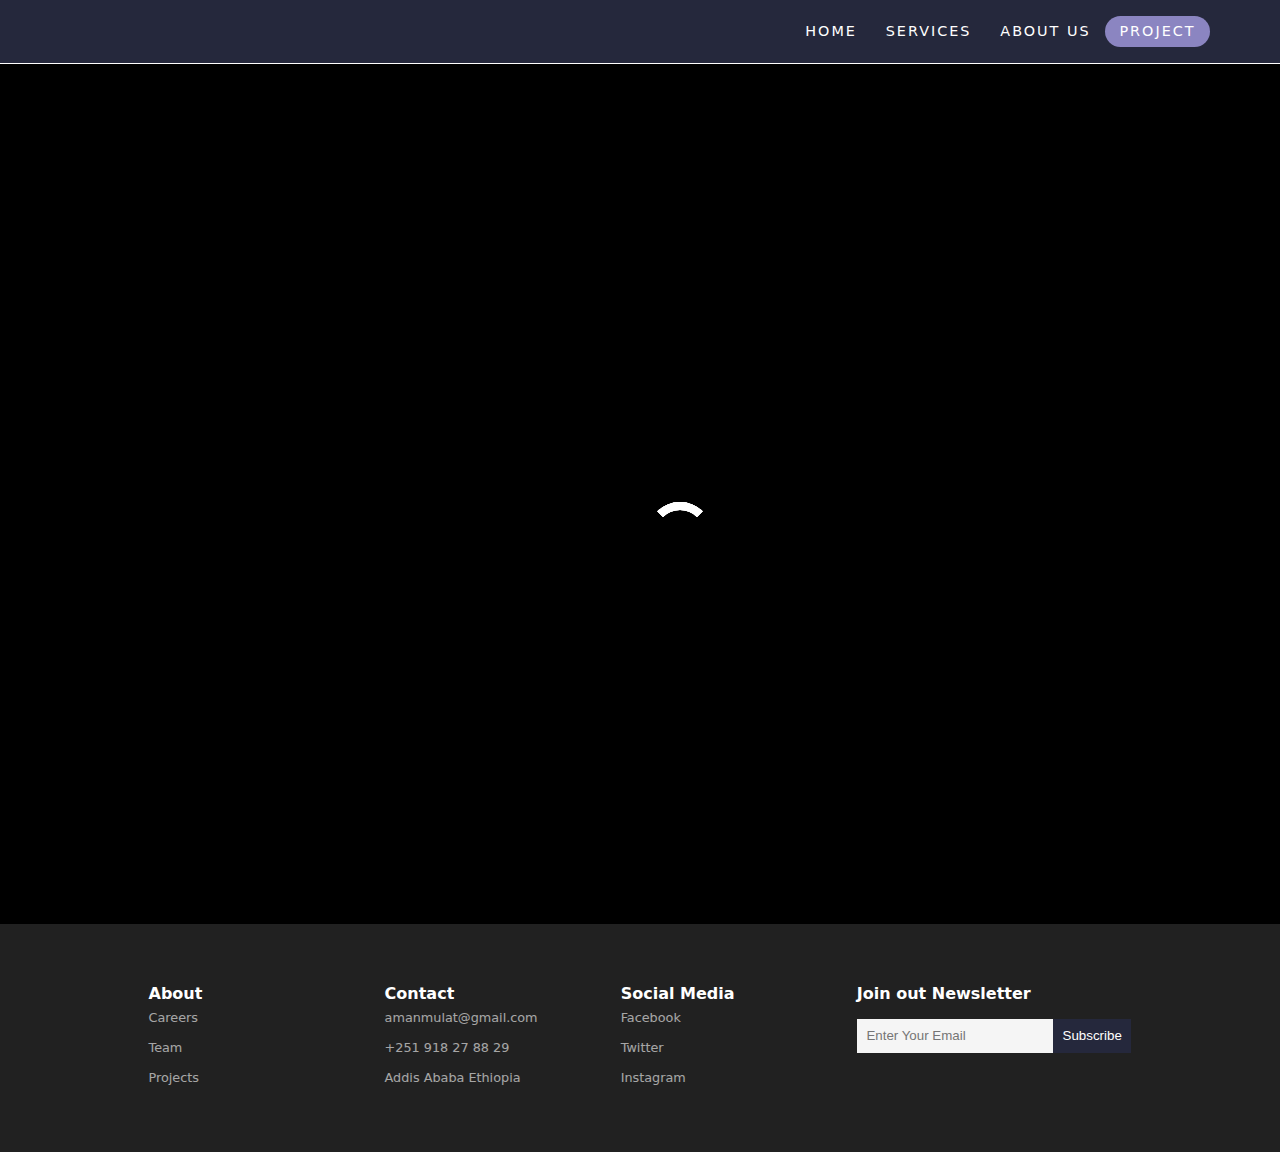
==== project2 copy.html @ db8d0e85 "edit projects paragraph" ====
<!DOCTYPE html>
<html lang="en">

<head>
    <meta charset="UTF-8">
    <meta http-equiv="X-UA-Compatible" content="IE=edge">
    <meta name="viewport" content="width=device-width, initial-scale=1.0">
    <link rel="stylesheet" href="style/all.min.css">

    <link rel="icon" href="image/whtie-logo.ico" type="image/x-icon">
    <link rel="preconnect" href="https://fonts.googleapis.com">
    <link rel="preconnect" href="https://fonts.gstatic.com" crossorigin>
    <link href="https://fonts.googleapis.com/css2?family=Noto+Serif+Ethiopic:wght@100;300;500;600&display=swap"
        rel="stylesheet">
    <link rel="stylesheet" href="./style/style.css">
    <link rel="stylesheet" href="./style/navigation copy.css">
    <link rel="stylesheet" href="./style/virtualpage.css">
    <link rel="stylesheet" href="./style/spinner.css">
    <link rel="stylesheet" href="style/footer.css">


    <title>Eyita: Projects</title>
</head>

<body>
    <header class="nav_wraper">
        <nav class="container">
            <a href="index.html" class="site-logo">
                <div></div>
            </a>
            <input type="checkbox" class="menu_toggler" />
            <div class="hamburger">
                <div></div>
            </div>
            <div class="menu">
                <div>
                    <div>
                        <ul class="nav__list">

                            <li id="homeli" class="nav__list-item"><a class="nav__link" href="index.html#home">Home</a>
                            </li>
                            <li id="servicesli" class="nav__list-item"><a class="nav__link "
                                    href="index.html#services">Services</a>
                            </li>
                            <li id="aboutli" class="nav__list-item"><a class="nav__link" href="index.html#about">About
                                    Us</a></li>
                            <li id="projectli" class="nav__list-item active"><a class="nav__link "
                                    href="index.html#project">Project</a></li>
                        </ul>
                    </div>
                </div>
            </div>
        </nav>
    </header>
    <main>
        <section id="project" class="virtualPage">
            <div class="spinnerpage">
                <div class="lds-ring">
                    <div></div>
                    <div></div>
                    <div></div>
                    <div></div>
                </div>
            </div>
            <div class="iframe_container">
                <iframe style="max-width:100%;width:100%;height:100%;"
                    src="https://surafel-zt.github.io/3dvista2/" frameborder="0" allowfullscreen="true"
                    mozallowfullscreen="true" webkitallowfullscreen="true" allowvr="true"
                    allow="accelerometer; autoplay; clipboard-write; encrypted-media; gyroscope; picture-in-picture; vr"></iframe>
            </div>
        </section>
        <footer class="footer">
            <div class="footercontaner container">
                <div class="footerSections">
                    <h3>About</h3>
                    <ul class="footersection_content">
                        <li><a href="#">Careers</a></li>
                        <li><a href="#">Team</a></li>
                        <li><a href="#">Projects</a></li>
                    </ul>
                </div>
                <div class="footerSections">
                    <h3>Contact</h3>
                    <ul class="footersection_content">
                        <li><a href="#">amanmulat@gmail.com</a></li>
                        <li><a href="#">+251 918 27 88 29</a></li>
                        <li><a href="#">Addis Ababa Ethiopia</a></li>
                    </ul>
                </div>
                <div class="footerSections">
                    <h3>Social Media</h3>
                    <ul class="footersection_content">
                        <li><a href="#">Facebook</a></li>
                        <li><a href="#">Twitter</a></li>
                        <li><a href="#">Instagram</a></li>
                    </ul>
                </div>
                <div class="footerSections">
                    <h3>Join out Newsletter</h3>
                    <form action="#" class="form">
                        <input type="email" placeholder="Enter Your Email" required>
                        <div class="footer_button"><input type="submit" value="Subscribe"></div>
                    </form>
                </div>
            </div>

        </footer>
    </main>
    <script src="js/scriptvr.js"></script>
</body>

</html>
---- style/style.css ----
*,
*::before,
*::after {
  margin: 0;
  padding: 0;
  box-sizing: border-box;
}
ul {
  list-style: none;
}
a {
  text-decoration: none;
}

:root {
  --whitecolor: hsl(0, 0%, 100%);
  --bgcolor: #f4f7f6;
  --textColor: hsl(0, 0%, 0%);
  --grayColor: hsl(212, 11%, 50%);
  --primaryColor: hsl(233, 24%, 19%);
  --primaryColor-hover: hsl(233, 40%, 39%);
  --primaryColor-hover: #8b85c1;
  --primaryColor-100: hsla(0, 0%, 50%, 0.493);
  --primaryColor_opacity_5: hsla(232, 24%, 19%, 0.808);
  scroll-behavior: smooth;
  scroll-padding-top: 50px;
  font-family: system-ui, -apple-system, "Segoe UI", Roboto, "Helvetica Neue",
    Arial, "Noto Sans", "Liberation Sans", sans-serif, "Apple Color Emoji",
    "Segoe UI Emoji", "Segoe UI Symbol", "Noto Color Emoji";
  font-weight: 300;
}
/* :target:before {
  content: "";
  display: block;
  height: 100px;
  margin: -100px 0 0;
} */

.contentBody section:nth-child(even) {
  background-color: var(--bgcolor);
}
.mainButton {
  cursor: pointer;
  letter-spacing: 1px;
  border-radius: 10px;
  box-shadow: none;
  background-color: var(--primaryColor);
  outline: none;
  padding: 0.6rem 1rem;
  color: white;
  box-shadow: 3px 6px 8px rgba(0, 0, 0, 0.5);
  font-weight: 100;
  border: none;
  text-transform: uppercase;
  transition: all 0.3s linear;
}
.mainButton:hover {
  background-color: var(--primaryColor-hover);
}
.outline__button {
  cursor: pointer;
  outline: none;
  position: relative;
  z-index: 3;
  background: transparent;
  color: var(--primaryColor);
  font-size: 14px;
  border-color: var(--primaryColor);
  border-style: solid;
  border-width: 2px;
  border-radius: 10px;
  padding: 10px 40px;
  text-transform: uppercase;
  transition: all 0.2s linear;
}
.outline__button:hover {
  color: var(--primaryColor);
  background: var(--primaryColor);
  border-color: white;
}
.solid__button {
  cursor: pointer;
  display: inline-block;
  outline: none;
  position: relative;
  z-index: 3;
  background: var(--primaryColor);
  color: var(--whitecolor);
  border-color: var(--primaryColor);
  border-style: solid;
  border-width: 2px;
  border-radius: 10px;
  padding: 0.5em 1.25em;
  text-transform: uppercase;
  transition: all 0.2s linear;
}
.solid__button:hover,
.solid__button:focus {
  background: var(--primaryColor-100);
  /* transition: all 0.2s linear; */
}
.paragraph {
  max-width: 75ch;
  font-size: 1rem;
  line-height: 1.8;
}
.headerh2 {
  letter-spacing: 3px;
  text-align: center;
  font-size: 2rem;
  font-weight: 400;
  max-width: 40ch;
  margin: 0 auto;
  padding-bottom: 1.5rem;
}

.headerh3 {
  font-weight: 400;
  font-size: 1.4rem;
  max-width: 30ch;
  color: rgba(0, 0, 0, 0.842);
}
.container {
  padding-right: 15px;
  padding-left: 15px;
  margin-right: auto;
  margin-left: auto;
}
@media (min-width: 768px) {
  .container {
    width: 750px;
  }
}
@media (min-width: 992px) {
  .container {
    width: 970px;
  }
}
@media (min-width: 1200px) {
  .container {
    width: 1170px;
  }
}
@media only screen and (max-width: 600px) {
  .headerh2{
    padding-bottom: 1rem;
  }
}
---- style/navigation copy.css ----
header {
  z-index: 10;
  --text: #ffffff;
  /* --text: #f4f4f4; */
  --text-inverse: #333;
  --background: var(--primaryColor);
  position: fixed;
  top: 0;
  left: 0;
  right: 0;
  transition: background 250ms ease-in;
  background: var(--background);
  color: var(--text);
}
.site-logo {
  --trasparent-color: transparent;
  color: var(--trasparent-color);
}
.site-logo > div {
  background-image: url("../image/logo\ with\ text.svg");
  background-size: contain;
  background-repeat: no-repeat;
  background-position: center;
  width: 10rem;
  height: 3rem;
  margin-bottom: 0.3rem;
}
.nav-scrolled-logo {
  --trasparent-color: #333;
}
.nav-scrolled {
  --text: white;
  --transparent-color: #333;
  --text-inverse: #f4f4f4;
  --background: var(--primaryColor);
  box-shadow: 0 3px 20px rgba(0, 0, 0, 0.2);
}
nav {
  padding: 5px 0;
  display: flex;
  justify-content: space-between;
}
.nav__list {
  display: flex;
  list-style: none;
  align-items: center;
}
.menu {
  display: flex;
  justify-content: center;
  align-items: center;
}

.nav__link {
  --spacing: 1em;
  text-decoration: none;
  font-weight: 100;
  letter-spacing: 2px;
  font-size: 0.9rem;
  color: inherit;
  display: inline-block;
  padding: calc(var(--spacing) / 2) var(--spacing);
  position: relative;
  text-transform: uppercase;
}
.nav__list-item {
  transition: all 0.3s ease-in;
}
.nav__list-item.active {
  transition: all 0.3s ease-in;
  background-color: var(--primaryColor-hover);
  border-radius: 30px;
}
.nav__list-item:hover {
  background-color: var(--primaryColor-hover);
  border-radius: 30px;
}
header .menu_toggler {
  display: none;
  position: absolute;
  top: 0;
  right: 0;
  z-index: 2;
  cursor: pointer;
  width: 50px;
  height: 50px;
  opacity: 0;
}
@media only screen and (max-width: 600px) {
  .nav__link {
    color: white;
  }
  .nav__list {
    display: block;
  }
  header .menu_toggler {
    display: block;
  }
  header .hamburger {
    position: absolute;
    top: 0;
    right: 0;
    z-index: 1;
    width: 60px;
    height: 60px;
    /* background-color: var(--icon-color); */
    padding: 14px;
    display: flex;
    align-items: center;
    justify-content: center;
  }
  /* hamburger middle line */
  .nav_wraper .hamburger > div {
    position: relative;
    width: 100%;
    height: 3px;
    background-color: var(--text);
    display: flex;
    align-items: center;
    justify-content: center;
    transition: all 0.4s ease;
  }
  /* hamburger top and bottom line */
  .nav_wraper .hamburger > div:before,
  .nav_wraper .hamburger > div:after {
    content: "";
    position: absolute;
    z-index: 1;
    top: -10px;
    height: 3px;
    width: 100%;
    background: inherit;
  }
  /* Moves line down */
  .nav_wraper .hamburger > div:before {
    top: 10px;
  }
  /* Toggler Animate */

  .nav_wraper .menu_toggler:checked + .hamburger > div {
    background: white;
    transform: rotate(135deg);
  }

  /* Turn Lines into x */
  .nav_wraper .menu_toggler:checked + .hamburger > div:before,
  .nav_wraper .menu_toggler:checked + .hamburger > div::after {
    top: 0;
    transform: rotate(90deg);
  }

  /* rotate on hover when checked  */
  .nav_wraper .menu_toggler:checked:hover + .hamburger > div {
    transform: rotate(225deg);
  }
  /* milestone above is just rotating hamburger  */
  /* below is for the big menu  */
  /* s h o w   m e n u */
  .nav_wraper .menu_toggler:checked ~ .menu {
    visibility: visible;
  }
  /* scale menu > div */
  .nav_wraper .menu_toggler:checked ~ .menu > div {
    transform: scale(1);
    transition-duration: 0.7s;
  }
  /* see the links  */
  .nav_wraper .menu_toggler:checked ~ .menu > div > div {
    opacity: 1;
    transition: opacity 0.4s ease;
  }
  .nav_wraper .menu {
    position: fixed;
    top: 0;
    left: 0;
    width: 100%;
    height: 100%;
    visibility: hidden;
    overflow: hidden;
    display: flex;
    align-items: center;
    justify-content: center;
  }
  /* overlay div */
  .nav_wraper .menu > div {
    background: var(--primaryColor_opacity_5);
    border-radius: 50%;
    width: 200vw;
    height: 200vw;
    display: flex;
    /* why */
    flex: none;
    align-items: center;
    justify-content: center;
    transform: scale(0);
    transition: all 0.4s ease;
  }
  .nav_wraper .menu > div > div {
    text-align: center;
    max-width: 90vw;
    max-height: 100vh;
    opacity: 0;
    transition: opacity 0.4s ease;
  }
  .nav_wraper .menu > div > div > ul > li {
    list-style: none;
    color: var(--text-color);
    font-size: 1.5rem;
    padding: 0.1rem;
    cursor: pointer;
    margin: 2rem;
  }
  .nav_wraper .menu > div > div > ul > .current_region {
    color: var(--bg-color);
    transition: color 0.2s ease;
  }
}
---- style/virtualpage.css ----
.virtualPage {
  position: relative;
  height: calc(100vh - 40px);
  width: 100%;
  background-color: black;
  margin-top: 4rem;
}
.virtualPage > div {
  position: absolute;
  z-index: 0;
}
.spinnerpage {
  position: absolute;
  top: 50%;
  left: 50%;
}
.iframe_container {
  z-index: 3;
  height: 100%;
  width: 100%;
}
---- style/spinner.css ----
.lds-ring {
  display: inline-block;
  position: relative;
  width: 80px;
  height: 80px;
}
.lds-ring div {
  box-sizing: border-box;
  display: block;
  position: absolute;
  width: 64px;
  height: 64px;
  margin: 8px;
  border: 8px solid #fff;
  border-radius: 50%;
  animation: lds-ring 1.2s cubic-bezier(0.5, 0, 0.5, 1) infinite;
  border-color: #fff transparent transparent transparent;
}
.lds-ring div:nth-child(1) {
  animation-delay: -0.45s;
}
.lds-ring div:nth-child(2) {
  animation-delay: -0.3s;
}
.lds-ring div:nth-child(3) {
  animation-delay: -0.15s;
}
@keyframes lds-ring {
  0% {
    transform: rotate(0deg);
  }
  100% {
    transform: rotate(360deg);
  }
}
---- style/footer.css ----
.footer {
  background: #212121;
  padding: 50px 20px;
}
.footercontaner {
  width: 100%;
  max-width: 1100px;
  margin: 0 auto;
  display: flex;
  align-items: flex-start;
  justify-content: space-evenly;
  flex-wrap: wrap;
}
.footerSections {
  color: white;
  padding: 0.6rem 0;
  flex-basis: 18%;
}
.footerSections > h3 {
  font-size: 1rem;
}
.footersection_content a {
  font-size: 0.8rem;
  opacity: 0.6;
  line-height: 30px;
  color: white;
  transition: 0.3 ease opacity;
}
.footersection_content a:hover {
  opacity: 1;
}
.form {
  display: flex;
  align-items: center;
  width: 100%;
}
.form input {
  border: none;
  outline: none;
  padding: 0.6rem;
  margin: 1rem 0;
  background: #f5f5f5;
}
.footer_button input {
  transition: 0.3s ease background;
  color: white;
  background: var(--primaryColor);
}
.footer_button :hover {
  background: var(--primaryColor-hover);
}
.footerSlogan{
  text-align: right;
  font-weight: 600;
  font-size: 2rem;
  opacity: 70%;
}
@media only screen and (max-width: 570px) {
  footer .footerSections {
    flex-basis: 100%;
    margin: 0 auto;
  }
  .footerSlogan{
    text-align: left;
    font-weight: 600;
    font-size: 2rem;
    opacity: 70%;
  }
}
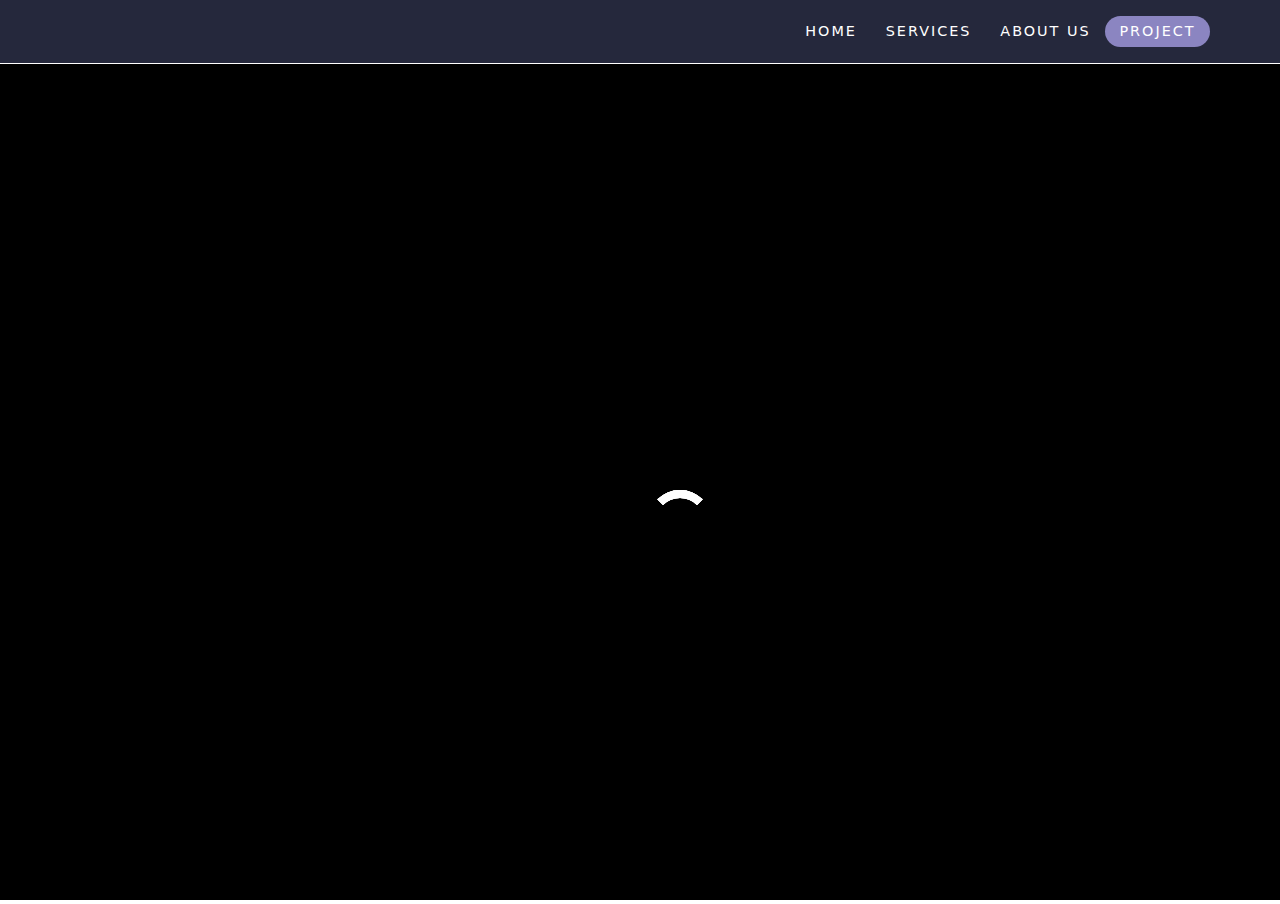
==== commit 57ff24e2: "removed footer fixed vt size added kefeta logo" ====
--- a/project2 copy.html
+++ b/project2 copy.html
@@ -69,42 +69,7 @@
                     allow="accelerometer; autoplay; clipboard-write; encrypted-media; gyroscope; picture-in-picture; vr"></iframe>
             </div>
         </section>
-        <footer class="footer">
-            <div class="footercontaner container">
-                <div class="footerSections">
-                    <h3>About</h3>
-                    <ul class="footersection_content">
-                        <li><a href="#">Careers</a></li>
-                        <li><a href="#">Team</a></li>
-                        <li><a href="#">Projects</a></li>
-                    </ul>
-                </div>
-                <div class="footerSections">
-                    <h3>Contact</h3>
-                    <ul class="footersection_content">
-                        <li><a href="#">amanmulat@gmail.com</a></li>
-                        <li><a href="#">+251 918 27 88 29</a></li>
-                        <li><a href="#">Addis Ababa Ethiopia</a></li>
-                    </ul>
-                </div>
-                <div class="footerSections">
-                    <h3>Social Media</h3>
-                    <ul class="footersection_content">
-                        <li><a href="#">Facebook</a></li>
-                        <li><a href="#">Twitter</a></li>
-                        <li><a href="#">Instagram</a></li>
-                    </ul>
-                </div>
-                <div class="footerSections">
-                    <h3>Join out Newsletter</h3>
-                    <form action="#" class="form">
-                        <input type="email" placeholder="Enter Your Email" required>
-                        <div class="footer_button"><input type="submit" value="Subscribe"></div>
-                    </form>
-                </div>
-            </div>
-
-        </footer>
+       
     </main>
     <script src="js/scriptvr.js"></script>
 </body>
--- a/style/virtualpage.css
+++ b/style/virtualpage.css
@@ -1,6 +1,6 @@
 .virtualPage {
   position: relative;
-  height: calc(100vh - 40px);
+  height: calc(100vh - 4rem);
   width: 100%;
   background-color: black;
   margin-top: 4rem;
